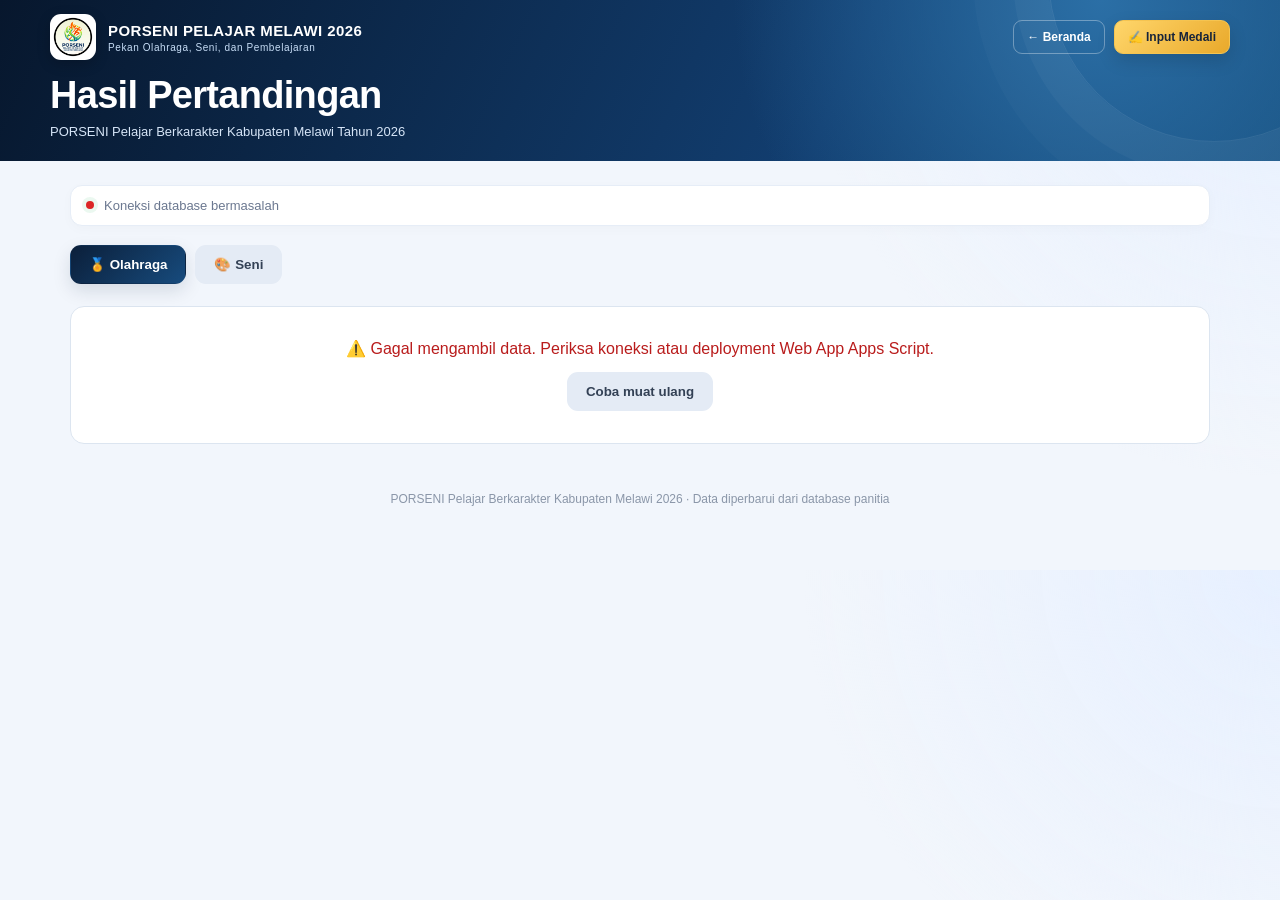
==== hasil-pertandingan.html @ ec3a3f9b "Add files via upload" ====
<!DOCTYPE html>
<html lang="id">
<head>
<meta charset="UTF-8"><meta name="viewport" content="width=device-width, initial-scale=1">
<meta name="theme-color" content="#102c50">
<title>Hasil Pertandingan | PORSENI Pelajar Berkarakter Melawi 2026</title>
<style>
:root{--navy:#102c50;--blue:#174b7d;--gold:#d99a16;--silver:#64748b;--bronze:#a6532b;--bg:#f2f6fc;--text:#17243a;--muted:#6b7890;--line:#dce5f0}
*{box-sizing:border-box}body{margin:0;font-family:Inter,"Segoe UI",Arial,sans-serif;background:radial-gradient(circle at top right,#e7f0ff 0,transparent 34%),var(--bg);color:var(--text)}
.wrap{max-width:1180px;margin:auto}
.topbar{color:#fff;padding:13px 20px 22px;position:relative;overflow:hidden;background:radial-gradient(circle at 86% 0%,#2b6fa6 0%,transparent 33%),linear-gradient(115deg,#07172d,#123e70 65%,#174f7d)}
.topbar:after{content:"";position:absolute;width:330px;height:330px;border:1px solid #ffffff16;border-radius:50%;right:-100px;top:-190px;box-shadow:0 0 0 35px #ffffff08,0 0 0 75px #ffffff05;pointer-events:none}
.topnav{display:flex;justify-content:space-between;align-items:center;gap:14px;margin-bottom:14px;min-height:48px;position:relative;z-index:1}
.brand{display:flex;align-items:center;gap:12px;min-width:0}.brand-logo{width:46px;height:46px;object-fit:contain;background:#fff;border-radius:11px;padding:3px;box-shadow:0 4px 14px #0003;flex-shrink:0}
.brand-text{display:flex;flex-direction:column;gap:3px}.brand-text strong{font-size:15px;letter-spacing:.4px}.brand-text span{color:#c7ddf6;font-size:10px;letter-spacing:.6px}
.navactions{display:flex;gap:9px;flex-wrap:wrap}.navlink{display:inline-flex;align-items:center;justify-content:center;color:#fff;text-decoration:none;border:1px solid #ffffff55;border-radius:9px;padding:9px 13px;font-size:12px;font-weight:800;transition:.2s;white-space:nowrap}
.navlink:hover{background:#ffffff15;transform:translateY(-1px)}.navlink.primary{background:linear-gradient(135deg,#ffd66b,#e9a92b);border-color:#f5c451;color:#17243a;box-shadow:0 7px 18px #0002}
.hero{position:relative;z-index:1}.hero h1{margin:0;font-size:clamp(27px,3vw,38px);line-height:1.1;letter-spacing:-.7px}.hero p{margin:7px 0 0;color:#d6e5f7;font-size:13px}
.content{padding:24px 20px 48px}.status{display:flex;align-items:center;gap:10px;color:var(--muted);font-size:13px;margin-bottom:19px;padding:12px 15px;background:#fff;border:1px solid #e6edf7;border-radius:12px;box-shadow:0 3px 12px #0b1f3a06}
.dot{width:8px;height:8px;border-radius:50%;background:#16a34a;box-shadow:0 0 0 4px #16a34a15;flex-shrink:0}
.tabs{display:flex;gap:9px;flex-wrap:wrap;margin-bottom:22px}.tab{border:1px solid transparent;border-radius:11px;padding:11px 18px;background:#e4ebf5;color:#334155;font-weight:800;cursor:pointer;transition:.2s}.tab:hover{transform:translateY(-1px);background:#d9e4f2}.tab.active{background:linear-gradient(135deg,#0b1f3a,#174b7d);color:#fff;box-shadow:0 7px 18px #0b1f3a20}
.section-title{display:flex;align-items:center;justify-content:space-between;gap:12px;margin:22px 0 14px}.section-title h2{margin:0;font-size:22px;letter-spacing:-.3px;font-weight:900;color:#102d50}.pill{background:#dceafe;color:#164778;border:1px solid #c6dcfa;padding:6px 11px;border-radius:30px;font-size:11px;font-weight:800;white-space:nowrap}
.grid{display:grid;grid-template-columns:repeat(3,minmax(0,1fr));gap:18px}.card{background:#fff;border:1px solid #d8e3f1;border-radius:18px;overflow:hidden;box-shadow:0 6px 22px #123e700d;transition:transform .2s,box-shadow .2s}.card:hover{transform:translateY(-4px);box-shadow:0 16px 35px #123e7020}
.cardhead{padding:15px 18px;color:#12365d;font-weight:900;font-size:15px;display:flex;align-items:center;gap:9px;background:linear-gradient(110deg,#eaf3ff,#fff);border-bottom:1px solid #dce8f6}.cardhead:before{content:"";width:5px;height:22px;border-radius:5px;background:linear-gradient(#ffc857,#f59e0b);flex-shrink:0}
.cardbody{padding:15px 16px 17px}.medals{display:grid;grid-template-columns:repeat(3,minmax(0,1fr));gap:9px}.medal{border-radius:14px;padding:10px 5px 12px;text-align:center;border:1px solid transparent;transition:transform .2s,box-shadow .2s;min-width:0}.medal:hover{transform:translateY(-3px);box-shadow:0 7px 16px #00000012}
.medal:nth-child(1){background:linear-gradient(145deg,#fff9e8,#ffedb0);border-color:#f2d27c}.medal:nth-child(2){background:linear-gradient(145deg,#fff,#e1e9f2);border-color:#cbd5e1}.medal:nth-child(3){background:linear-gradient(145deg,#fff4ec,#f5d1b8);border-color:#e5b18d}
.medal .emoji{display:flex;align-items:center;justify-content:center;min-height:74px}.medal .emoji img{width:70px;height:70px;object-fit:contain;filter:drop-shadow(0 4px 5px #0003);transition:transform .25s}.medal:hover .emoji img{transform:scale(1.08) rotate(-2deg)}
.medal strong{display:block;font-size:20px;font-weight:900;margin:3px 0 4px;color:#14243b}.medal:nth-child(1) strong,.medal:nth-child(1) small{color:#986600}.medal:nth-child(2) strong,.medal:nth-child(2) small{color:#475569}.medal:nth-child(3) strong,.medal:nth-child(3) small{color:#9a3412}
.medal small{display:block;font-size:10px;font-weight:900;letter-spacing:.6px}
.winner{font-size:13px;margin-top:10px;line-height:1.5;padding:10px 11px;border-radius:10px;border:1px solid transparent;font-weight:700;overflow-wrap:anywhere}.winner b{display:block;font-size:10px;text-transform:uppercase;letter-spacing:.65px;margin-bottom:4px}
.winner-gold{background:#fff8e5;border-color:#f4dfaa;color:#805600}.winner-silver{background:#f1f5f9;border-color:#d9e1eb;color:#475569}.winner-bronze{background:#fff1e8;border-color:#f0d0bd;color:#8f3d1b}.empty{color:#8492a6;font-style:italic;font-weight:500}
.tablewrap{overflow-x:auto;background:#fff;border:1px solid #d8e3f1;border-radius:17px;margin-top:15px;box-shadow:0 8px 25px #123e7010}table{border-collapse:collapse;width:100%;min-width:650px}
th,td{text-align:left;padding:14px 16px;border-bottom:1px solid #e4edf6;font-size:13px}th{background:linear-gradient(100deg,#12365d,#1b5687);color:#fff;font-size:11px;text-transform:uppercase;letter-spacing:.6px}
tbody tr{transition:background .18s}tbody tr:nth-child(even){background:#f5f9ff}tbody tr:hover{background:#e4f1ff}tr:last-child td{border-bottom:0}
.rank{font-weight:900;color:#1e4e7c;width:55px}.district{font-weight:900;color:#12365d}.num{text-align:center;font-weight:900}td:nth-child(3){color:#a16207}td:nth-child(4){color:#475569}td:nth-child(5){color:#9a3412}
.total{background:linear-gradient(135deg,#e0edff,#d3e5ff);font-weight:900;color:#123e70;font-size:15px}tbody tr:nth-child(1) .rank{color:#d69b00;font-size:20px}tbody tr:nth-child(2) .rank{color:#64748b;font-size:18px}tbody tr:nth-child(3) .rank{color:#b45309;font-size:18px}
.loading,.error{padding:32px;text-align:center;background:#fff;border:1px solid var(--line);border-radius:14px;color:var(--muted)}.error{color:#b91c1c}.footer{text-align:center;color:#8a96a8;font-size:12px;margin-top:32px;padding:16px}
@media(max-width:850px){.grid{grid-template-columns:repeat(2,minmax(0,1fr))}}
@media(max-width:560px){.grid{grid-template-columns:1fr}.topnav{align-items:flex-start;flex-direction:column}.navactions{width:100%}.navlink{flex:1}.hero p{font-size:12px}.content{padding:18px 12px 36px}.section-title h2{font-size:19px}.status{align-items:flex-start;flex-wrap:wrap}.brand-logo{width:40px;height:40px}.brand-text strong{font-size:12px}.brand-text span{font-size:9px}.hero h1{font-size:28px}.medal .emoji img{width:78px;height:78px}}
/* =====================================================
   RESPONSIVE DESIGN — PORSENI HASIL PERTANDINGAN
   Laptop, Tablet, HP, dan HP ukuran kecil
===================================================== */

/* Laptop dan layar sedang */
@media (max-width: 1100px) {
  .wrap {
    max-width: 100%;
    padding-left: 18px;
    padding-right: 18px;
  }

  .grid {
    grid-template-columns: repeat(2, minmax(0, 1fr));
    gap: 16px;
  }

  .medal .emoji img {
    width: 64px;
    height: 64px;
  }
}

/* Tablet */
@media (max-width: 768px) {
  .topbar {
    padding: 12px 16px 20px;
  }

  .topnav {
    flex-direction: column;
    align-items: flex-start;
    gap: 14px;
  }

  .brand-logo {
    width: 42px;
    height: 42px;
  }

  .brand-text strong {
    font-size: 13px;
  }

  .navactions {
    width: 100%;
  }

  .navlink {
    flex: 1;
    text-align: center;
    padding: 11px 10px;
  }

  .hero h1 {
    font-size: 30px;
  }

  .hero p {
    font-size: 12px;
    line-height: 1.5;
  }

  .content {
    padding: 20px 14px 35px;
  }

  .section-title h2 {
    font-size: 20px;
  }

  .cardhead {
    font-size: 14px;
  }

  .cardbody {
    padding: 12px;
  }

  .medals {
    gap: 7px;
  }

  .medal {
    padding: 8px 4px 10px;
  }

  .medal .emoji img {
    width: 58px;
    height: 58px;
  }

  .medal strong {
    font-size: 18px;
  }

  .winner {
    font-size: 12px;
    padding: 9px;
  }

  th,
  td {
    padding: 12px 10px;
    font-size: 12px;
  }
}

/* HP */
@media (max-width: 560px) {
  .wrap {
    padding-left: 12px;
    padding-right: 12px;
  }

  .topbar {
    padding: 12px 12px 18px;
  }

  .topnav {
    margin-bottom: 16px;
  }

  .brand-logo {
    width: 38px;
    height: 38px;
    border-radius: 9px;
  }

  .brand-text strong {
    font-size: 11px;
    letter-spacing: 0;
  }

  .brand-text span {
    font-size: 8px;
    letter-spacing: 0;
  }

  .navactions {
    display: grid;
    grid-template-columns: 1fr 1fr;
    gap: 8px;
  }

  .navlink {
    font-size: 11px;
    padding: 10px 6px;
    white-space: normal;
  }

  .hero h1 {
    font-size: 25px;
  }

  .hero p {
    font-size: 11px;
  }

  .content {
    padding: 16px 10px 30px;
  }

  .status {
    font-size: 11px;
    padding: 10px;
    gap: 8px;
  }

  .tabs {
    gap: 7px;
    margin-bottom: 18px;
  }

  .tab {
    padding: 10px 14px;
    font-size: 12px;
  }

  .section-title {
    align-items: flex-start;
    flex-wrap: wrap;
    margin: 18px 0 12px;
  }

  .section-title h2 {
    font-size: 18px;
  }

  /* Kartu cabang satu kolom */
  .grid {
    grid-template-columns: 1fr;
    gap: 14px;
  }

  .card {
    border-radius: 15px;
  }

  .cardhead {
    padding: 12px 14px;
    font-size: 14px;
  }

  .cardbody {
    padding: 12px;
  }

  .medals {
    grid-template-columns: repeat(3, minmax(0, 1fr));
    gap: 8px;
  }

  .medal {
    padding: 9px 4px 10px;
    border-radius: 12px;
  }

  .medal .emoji {
    min-height: 65px;
  }

  .medal .emoji img {
    width: 65px;
    height: 65px;
  }

  .medal strong {
    font-size: 18px;
  }

  .medal small {
    font-size: 9px;
  }

  .winner {
    margin-top: 8px;
    font-size: 12px;
  }

  .winner b {
    font-size: 10px;
  }

  /* Tabel dapat digeser ke kanan-kiri */
  .tablewrap {
    border-radius: 12px;
    -webkit-overflow-scrolling: touch;
  }

  table {
    min-width: 600px;
  }

  th,
  td {
    padding: 11px 10px;
    font-size: 11px;
  }

  .footer {
    font-size: 10px;
    line-height: 1.6;
    padding: 12px 4px;
  }
}

/* HP sangat kecil */
@media (max-width: 380px) {
  .brand-text strong {
    font-size: 10px;
  }

  .hero h1 {
    font-size: 22px;
  }

  .navlink {
    font-size: 10px;
  }

  .medal .emoji img {
    width: 52px;
    height: 52px;
  }

  .medal .emoji {
    min-height: 54px;
  }

  .medal strong {
    font-size: 16px;
  }

  .medal small {
    font-size: 8px;
  }

  .section-title h2 {
    font-size: 16px;
  }
}

/* Kurangi animasi bagi pengguna yang mengaktifkan reduced motion */
@media (prefers-reduced-motion: reduce) {
  *,
  *::before,
  *::after {
    animation-duration: 0.01ms !important;
    transition-duration: 0.01ms !important;
    scroll-behavior: auto !important;
  }
}
</style>
</head>
<body>
<header class="topbar"><div class="wrap">
  <div class="topnav">
    <div class="brand">
      <img src="assets/logos/porseni-pelajar.png" alt="Logo PORSENI Pelajar" class="brand-logo">
      <div class="brand-text"><strong>PORSENI PELAJAR MELAWI 2026</strong><span>Pekan Olahraga, Seni, dan Pembelajaran</span></div>
    </div>
    <div class="navactions">
      <a class="navlink" href="index.html">← Beranda</a>
      <a class="navlink primary" href="https://script.google.com/macros/s/AKfycbw2Vp1HH3mKF-f43Hhy-LB4P71kHamzWoC6Jy5fzZJAbL0rmV8iF7Jg1B8m74DIx086Zg/exec?halaman=admin-hasil" target="_blank" rel="noopener">✍️ Input Medali</a>
    </div>
  </div>
  <div class="hero"><h1>Hasil Pertandingan</h1><p>PORSENI Pelajar Berkarakter Kabupaten Melawi Tahun 2026</p></div>
</div></header>

<main class="wrap content">
  <div class="status"><span class="dot" id="statusDot"></span><span id="statusText">Menghubungkan ke database hasil pertandingan…</span><span style="margin-left:auto" id="updatedAt"></span></div>
  <div class="tabs"><button class="tab active" data-kind="Olahraga">🏅 Olahraga</button><button class="tab" data-kind="Seni">🎨 Seni</button></div>
  <div id="mainContent"><div class="loading">⏳ Memuat hasil pertandingan…</div></div>
  <div class="footer">PORSENI Pelajar Berkarakter Kabupaten Melawi 2026 · Data diperbarui dari database panitia</div>
</main>

<script>
const WEB_APP_URL="https://script.google.com/macros/s/AKfycbw2Vp1HH3mKF-f43Hhy-LB4P71kHamzWoC6Jy5fzZJAbL0rmV8iF7Jg1B8m74DIx086Zg/exec";
let DATA=null,activeKind="Olahraga";

function loadResults(){
  const callbackName="hasilMedaliCallback";
  window[callbackName]=function(response){
    try{
      if(!response||response.status!=="success")throw new Error(response?.pesan||"Respons database tidak valid.");
      DATA=response;
      document.getElementById("statusText").textContent="Database terhubung · hasil terbaru berhasil dimuat";
      document.getElementById("statusDot").style.background="#16a34a";
      render();
    }catch(err){showError(err.message)}
    finally{try{delete window[callbackName]}catch(e){}}
  };
  const script=document.createElement("script");
  script.src=WEB_APP_URL+"?halaman=hasil-medali&callback="+callbackName+"&t="+Date.now();
  script.onerror=()=>showError("Gagal mengambil data. Periksa koneksi atau deployment Web App Apps Script.");
  document.head.appendChild(script);
  setTimeout(()=>{if(!DATA)showError("Data belum berhasil dimuat. Pastikan Web App Apps Script dapat diakses oleh siapa saja.")},12000);
}
function showError(message){
  document.getElementById("statusText").textContent="Koneksi database bermasalah";
  document.getElementById("statusDot").style.background="#dc2626";
  document.getElementById("mainContent").innerHTML=`<div class="error">⚠️ ${escapeHtml(message)}<br><button class="tab" style="margin-top:14px" onclick="loadResults()">Coba muat ulang</button></div>`;
}
function escapeHtml(value){return String(value??"").replace(/[&<>"']/g,c=>({"&":"&amp;","<":"&lt;",">":"&gt;",'"':"&quot;","'":"&#39;"}[c]));}
function medalNames(value){if(!value)return '<span class="empty">Belum ditentukan</span>';return escapeHtml(String(value).split(";").map(x=>x.trim()).filter(Boolean).join(", "));}
function getCabang(){return DATA?.cabang?.[activeKind]||[];}
function getResult(cabang){
  return (DATA?.hasil||[]).find(x=>String(x.kategori||x.jenis||"").toLowerCase()===activeKind.toLowerCase()&&String(x.cabang||"").toLowerCase()===String(cabang).toLowerCase())
    ||(DATA?.hasil||[]).find(x=>String(x.cabang||"").toLowerCase()===String(cabang).toLowerCase());
}
function render(){
  if(!DATA)return;
  const branches=getCabang();
  const cards=branches.map(branch=>{
    const row=getResult(branch)||{};
    const gold=row.emas??row.Emas??row.gold??"";
    const silver=row.perak??row.Perak??row.silver??"";
    const bronze=row.perunggu??row.Perunggu??row.bronze??"";
    return `<article class="card">
      <div class="cardhead">${escapeHtml(branch)}</div><div class="cardbody">
      <div class="medals">
        <div class="medal"><div class="emoji"><img src="assets/medalis/emas.png" alt="Medali Emas"></div><strong>${gold?"1":"—"}</strong><small>EMAS</small></div>
        <div class="medal"><div class="emoji"><img src="assets/medalis/perak.png" alt="Medali Perak"></div><strong>${silver?"1":"—"}</strong><small>PERAK</small></div>
        <div class="medal"><div class="emoji"><img src="assets/medalis/perunggu.png" alt="Medali Perunggu"></div><strong>${bronze?"1":"—"}</strong><small>PERUNGGU</small></div>
      </div>
      <div class="winner winner-gold"><b>🥇 Peraih Emas</b>${medalNames(gold)}</div>
      <div class="winner winner-silver"><b>🥈 Peraih Perak</b>${medalNames(silver)}</div>
      <div class="winner winner-bronze"><b>🥉 Peraih Perunggu</b>${medalNames(bronze)}</div>
      </div></article>`;
  }).join("");

  const standings=(DATA.klasemen?.[activeKind]||[]).map((d,i)=>{
    const emas=Number(d.emas||d.Emas||0),perak=Number(d.perak||d.Perak||0),perunggu=Number(d.perunggu||d.Perunggu||0);
    const district=d.kecamatan||d.kabupaten||d.nama||d.distrik||d.name||"—";
    return `<tr><td class="rank">${i+1}</td><td class="district">${escapeHtml(district)}</td><td class="num">${emas}</td><td class="num">${perak}</td><td class="num">${perunggu}</td><td class="num total">${emas+perak+perunggu}</td></tr>`;
  }).join("");

  document.getElementById("mainContent").innerHTML=`
    <div class="section-title"><h2>Perolehan Medali ${activeKind}</h2><span class="pill">${branches.length} cabang</span></div>
    <div class="grid">${cards}</div>
    <div class="section-title" style="margin-top:30px"><h2>Klasemen Kecamatan</h2><span class="pill">Emas → Perak → Perunggu</span></div>
    <div class="tablewrap"><table><thead><tr><th>Rank</th><th>Kecamatan</th><th class="num">🥇 Emas</th><th class="num">🥈 Perak</th><th class="num">🥉 Perunggu</th><th class="num">Total</th></tr></thead>
    <tbody>${standings||'<tr><td colspan="6" style="text-align:center;color:#94a3b8;padding:24px">Belum ada data klasemen.</td></tr>'}</tbody></table></div>`;
}
document.querySelectorAll(".tab").forEach(btn=>btn.addEventListener("click",()=>{
  document.querySelectorAll(".tab").forEach(x=>x.classList.remove("active"));btn.classList.add("active");activeKind=btn.dataset.kind;render();
}));
loadResults();
</script>
</body>
</html>
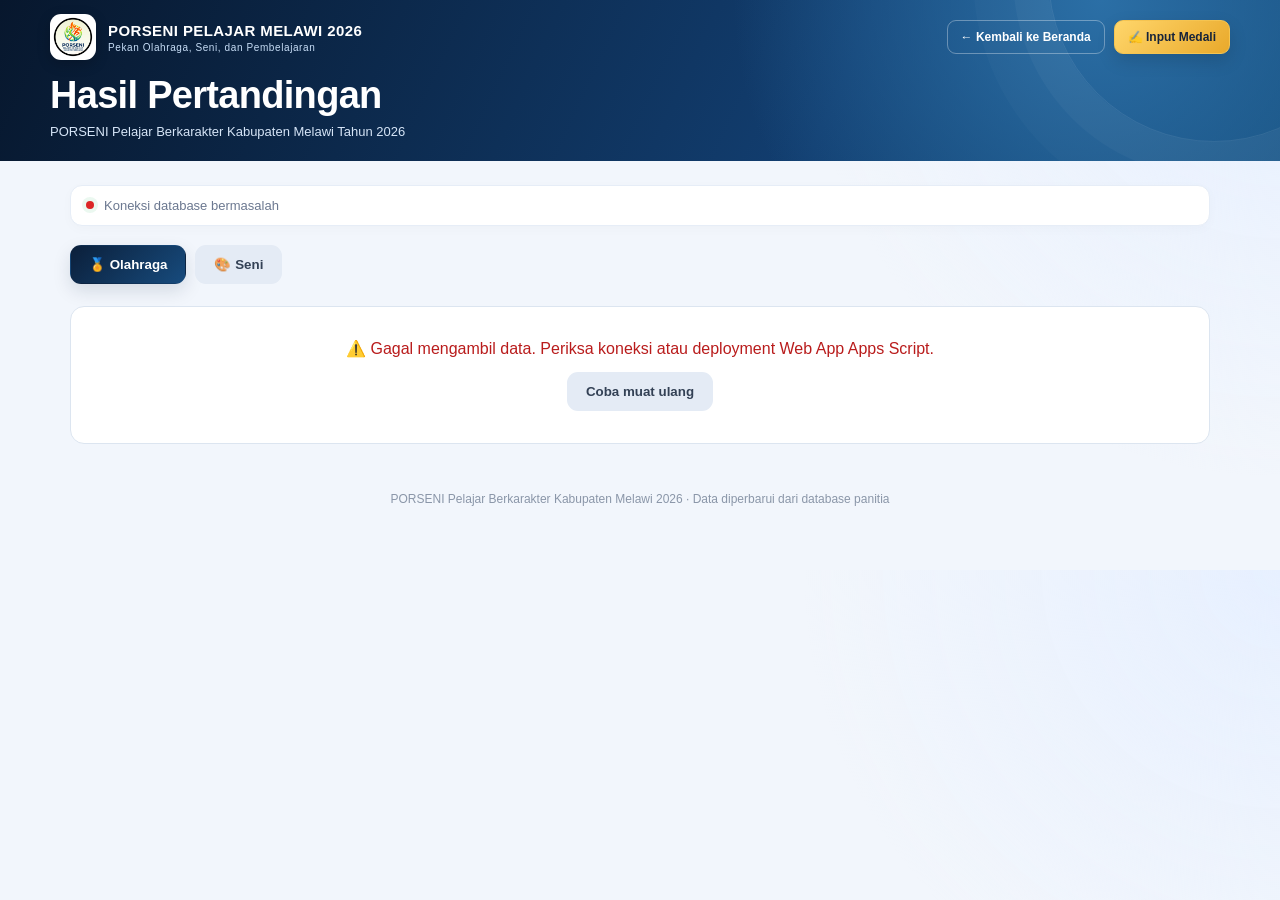
==== commit 1b3b0006: "Add files via upload" ====
--- a/hasil-pertandingan.html
+++ b/hasil-pertandingan.html
@@ -351,6 +351,509 @@
     scroll-behavior: auto !important;
   }
 }
+/* =========================================================
+   PREMIUM COLORFUL STANDINGS TABLE
+   PORSENI PELAJAR BERKARAKTER MELAWI 2026
+========================================================= */
+
+.standings-table {
+  width: 100%;
+  border-collapse: separate;
+  border-spacing: 0;
+  overflow: hidden;
+  border-radius: 14px;
+  background: #ffffff;
+  box-shadow: 0 8px 24px rgba(15, 23, 42, 0.10);
+  font-size: 14px;
+  border: 1px solid #dbe3ef;
+}
+
+/* HEADER TABEL */
+.standings-table thead th {
+  padding: 15px 12px;
+  color: #ffffff;
+  text-align: center;
+  font-weight: 800;
+  letter-spacing: 0.4px;
+  border: none;
+  background: linear-gradient(135deg, #172554, #1e40af);
+  vertical-align: middle;
+}
+
+/* HEADER PERINGKAT */
+.standings-table thead th:first-child {
+  background: linear-gradient(135deg, #312e81, #4338ca);
+}
+
+/* HEADER KECAMATAN */
+.standings-table thead th:nth-child(2) {
+  text-align: left;
+  background: linear-gradient(135deg, #1e3a8a, #2563eb);
+}
+
+/* HEADER MEDALI EMAS */
+.standings-table thead th.gold-heading {
+  background: linear-gradient(135deg, #f59e0b, #d97706);
+  color: #ffffff;
+}
+
+/* HEADER MEDALI PERAK */
+.standings-table thead th.silver-heading {
+  background: linear-gradient(135deg, #94a3b8, #64748b);
+  color: #ffffff;
+}
+
+/* HEADER MEDALI PERUNGGU */
+.standings-table thead th.bronze-heading {
+  background: linear-gradient(135deg, #c08457, #92400e);
+  color: #ffffff;
+}
+
+/* HEADER TOTAL */
+.standings-table thead th.total-heading {
+  background: linear-gradient(135deg, #059669, #047857);
+  color: #ffffff;
+}
+
+/* ICON MEDALI HEADER */
+.standings-table thead th img {
+  width: 25px;
+  height: 25px;
+  object-fit: contain;
+  vertical-align: middle;
+  margin-right: 5px;
+}
+
+/* SEMUA SEL */
+.standings-table tbody td {
+  padding: 13px 12px;
+  border-bottom: 1px solid #e2e8f0;
+  text-align: center;
+  font-weight: 700;
+  color: #1e293b;
+  transition: all 0.2s ease;
+}
+
+/* KOLOM KECAMATAN */
+.standings-table tbody td:nth-child(2) {
+  text-align: left;
+  font-weight: 800;
+}
+
+/* =========================================================
+   WARNA SELANG-SELING SETIAP BARIS
+========================================================= */
+
+/* BARIS GANJIL */
+.standings-table tbody tr:nth-child(odd) td {
+  background: #f0f9ff;
+}
+
+/* BARIS GENAP */
+.standings-table tbody tr:nth-child(even) td {
+  background: #ffffff;
+}
+
+/* BARIS GANJIL: KECAMATAN */
+.standings-table tbody tr:nth-child(odd) td:nth-child(2) {
+  background: #dbeafe;
+  color: #1e40af;
+}
+
+/* BARIS GENAP: KECAMATAN */
+.standings-table tbody tr:nth-child(even) td:nth-child(2) {
+  background: #e0f2fe;
+  color: #075985;
+}
+
+/* EFEK SAAT KURSOR DI ATAS BARIS */
+.standings-table tbody tr:hover td {
+  background: #dbeafe !important;
+  color: #1e3a8a;
+}
+
+/* =========================================================
+   KOLOM MEDALI BERWARNA
+========================================================= */
+
+/* KOLOM EMAS */
+.standings-table tbody td.gold-column {
+  background: #fff7cc;
+  color: #92400e;
+  font-weight: 900;
+}
+
+/* KOLOM PERAK */
+.standings-table tbody td.silver-column {
+  background: #e2e8f0;
+  color: #334155;
+  font-weight: 900;
+}
+
+/* KOLOM PERUNGGU */
+.standings-table tbody td.bronze-column {
+  background: #ffedd5;
+  color: #9a3412;
+  font-weight: 900;
+}
+
+/* KOLOM TOTAL */
+.standings-table tbody td.total-column {
+  background: #d1fae5;
+  color: #065f46;
+  font-weight: 900;
+  font-size: 15px;
+}
+
+/* HOVER PADA KOLOM MEDALI */
+.standings-table tbody tr:hover td.gold-column {
+  background: #fde68a !important;
+}
+
+.standings-table tbody tr:hover td.silver-column {
+  background: #cbd5e1 !important;
+}
+
+.standings-table tbody tr:hover td.bronze-column {
+  background: #fed7aa !important;
+}
+
+.standings-table tbody tr:hover td.total-column {
+  background: #a7f3d0 !important;
+}
+
+/* =========================================================
+   BADGE PERINGKAT
+========================================================= */
+
+.standings-table .rank-number {
+  display: inline-flex;
+  align-items: center;
+  justify-content: center;
+  width: 34px;
+  height: 34px;
+  border-radius: 10px;
+  font-weight: 900;
+  font-size: 14px;
+  background: #e0e7ff;
+  color: #3730a3;
+  box-shadow: 0 2px 5px rgba(0, 0, 0, 0.08);
+}
+
+/* JUARA 1 */
+.standings-table tbody tr.rank-gold td {
+  border-top: 2px solid #fbbf24;
+  border-bottom: 2px solid #fbbf24;
+}
+
+.standings-table tbody tr.rank-gold .rank-number {
+  background: linear-gradient(135deg, #facc15, #f59e0b);
+  color: #78350f;
+  box-shadow: 0 3px 8px rgba(245, 158, 11, 0.35);
+}
+
+/* JUARA 2 */
+.standings-table tbody tr.rank-silver .rank-number {
+  background: linear-gradient(135deg, #e2e8f0, #94a3b8);
+  color: #1e293b;
+}
+
+/* JUARA 3 */
+.standings-table tbody tr.rank-bronze .rank-number {
+  background: linear-gradient(135deg, #fdba74, #c2410c);
+  color: #ffffff;
+}
+
+/* =========================================================
+   RESPONSIVE LAPTOP, TABLET DAN HP
+========================================================= */
+
+.standings-wrapper {
+  width: 100%;
+  overflow-x: auto;
+  -webkit-overflow-scrolling: touch;
+  border-radius: 14px;
+}
+
+.standings-table {
+  min-width: 620px;
+}
+
+/* TABLET */
+@media (max-width: 768px) {
+  .standings-table {
+    min-width: 580px;
+    font-size: 13px;
+  }
+
+  .standings-table thead th {
+    padding: 12px 8px;
+  }
+
+  .standings-table tbody td {
+    padding: 11px 8px;
+  }
+
+  .standings-table thead th img {
+    width: 22px;
+    height: 22px;
+  }
+}
+
+/* HP */
+@media (max-width: 480px) {
+  .standings-table {
+    min-width: 540px;
+    font-size: 12px;
+  }
+
+  .standings-table thead th {
+    padding: 10px 6px;
+  }
+
+  .standings-table tbody td {
+    padding: 10px 6px;
+  }
+
+  .standings-table .rank-number {
+    width: 28px;
+    height: 28px;
+    border-radius: 8px;
+    font-size: 12px;
+  }
+
+  .standings-table thead th img {
+    width: 20px;
+    height: 20px;
+  }
+}
+/* =========================================================
+   MODAL INPUT MEDALI - RESPONSIVE PREMIUM
+========================================================= */
+
+.admin-modal {
+  position: fixed;
+  inset: 0;
+  z-index: 99999;
+  display: none;
+  align-items: center;
+  justify-content: center;
+  padding: 20px;
+}
+
+.admin-modal.show {
+  display: flex;
+}
+
+.admin-modal-backdrop {
+  position: absolute;
+  inset: 0;
+  background: rgba(15, 23, 42, 0.78);
+  backdrop-filter: blur(6px);
+  -webkit-backdrop-filter: blur(6px);
+}
+
+.admin-modal-dialog {
+  position: relative;
+  z-index: 2;
+  display: flex;
+  flex-direction: column;
+  width: min(1100px, 100%);
+  height: min(850px, 92vh);
+  background: #ffffff;
+  border-radius: 20px;
+  overflow: hidden;
+  box-shadow: 0 25px 80px rgba(0, 0, 0, 0.35);
+  animation: adminModalShow 0.25s ease-out;
+}
+
+/* HEADER */
+.admin-modal-header {
+  display: flex;
+  align-items: center;
+  justify-content: space-between;
+  gap: 15px;
+  padding: 18px 24px;
+  color: #ffffff;
+  background: linear-gradient(135deg, #172554, #1d4ed8);
+  flex-shrink: 0;
+}
+
+.admin-modal-title {
+  display: flex;
+  align-items: center;
+  gap: 14px;
+}
+
+.admin-modal-icon {
+  display: flex;
+  align-items: center;
+  justify-content: center;
+  width: 46px;
+  height: 46px;
+  border-radius: 13px;
+  background: rgba(255, 255, 255, 0.15);
+  font-size: 25px;
+}
+
+.admin-modal-title h2 {
+  margin: 0;
+  font-size: 20px;
+  font-weight: 800;
+}
+
+.admin-modal-title p {
+  margin: 5px 0 0;
+  font-size: 12px;
+  opacity: 0.85;
+}
+
+.admin-modal-close {
+  display: flex;
+  align-items: center;
+  justify-content: center;
+  width: 42px;
+  height: 42px;
+  border: none;
+  border-radius: 12px;
+  background: rgba(255, 255, 255, 0.15);
+  color: #ffffff;
+  font-size: 30px;
+  cursor: pointer;
+  flex-shrink: 0;
+  transition: 0.2s;
+}
+
+.admin-modal-close:hover {
+  background: #ef4444;
+  transform: rotate(90deg);
+}
+
+/* BODY */
+.admin-modal-body {
+  flex: 1;
+  min-height: 0;
+  background: #f8fafc;
+  overflow: hidden;
+}
+
+.admin-modal-body iframe {
+  display: block;
+  width: 100%;
+  height: 100%;
+  border: none;
+  background: #ffffff;
+}
+
+/* FOOTER */
+.admin-modal-footer {
+  display: flex;
+  align-items: center;
+  justify-content: space-between;
+  gap: 12px;
+  padding: 12px 20px;
+  background: #f1f5f9;
+  border-top: 1px solid #e2e8f0;
+  color: #475569;
+  font-size: 12px;
+  flex-shrink: 0;
+}
+
+.admin-modal-footer-close {
+  padding: 9px 20px;
+  border: none;
+  border-radius: 9px;
+  background: #1e40af;
+  color: #ffffff;
+  font-weight: 700;
+  cursor: pointer;
+}
+
+.admin-modal-footer-close:hover {
+  background: #1d4ed8;
+}
+
+/* ANIMASI */
+@keyframes adminModalShow {
+  from {
+    opacity: 0;
+    transform: translateY(20px) scale(0.97);
+  }
+
+  to {
+    opacity: 1;
+    transform: translateY(0) scale(1);
+  }
+}
+
+/* TABLET */
+@media (max-width: 768px) {
+  .admin-modal {
+    padding: 12px;
+  }
+
+  .admin-modal-dialog {
+    width: 100%;
+    height: 94vh;
+    border-radius: 16px;
+  }
+
+  .admin-modal-header {
+    padding: 15px 18px;
+  }
+
+  .admin-modal-title h2 {
+    font-size: 17px;
+  }
+}
+
+/* HP */
+@media (max-width: 480px) {
+  .admin-modal {
+    padding: 0;
+  }
+
+  .admin-modal-dialog {
+    width: 100%;
+    height: 100dvh;
+    max-height: 100dvh;
+    border-radius: 0;
+  }
+
+  .admin-modal-header {
+    padding: 12px 14px;
+  }
+
+  .admin-modal-icon {
+    width: 38px;
+    height: 38px;
+    font-size: 21px;
+    border-radius: 10px;
+  }
+
+  .admin-modal-title h2 {
+    font-size: 15px;
+  }
+
+  .admin-modal-title p {
+    font-size: 10px;
+  }
+
+  .admin-modal-close {
+    width: 36px;
+    height: 36px;
+    font-size: 26px;
+  }
+
+  .admin-modal-footer {
+    padding: 10px 14px;
+  }
+}
+
+/* KUNCI SCROLL HALAMAN SAAT MODAL TERBUKA */
+body.modal-open {
+  overflow: hidden;
+}
 </style>
 </head>
 <body>
@@ -361,8 +864,10 @@
       <div class="brand-text"><strong>PORSENI PELAJAR MELAWI 2026</strong><span>Pekan Olahraga, Seni, dan Pembelajaran</span></div>
     </div>
     <div class="navactions">
-      <a class="navlink" href="index.html">← Beranda</a>
-      <a class="navlink primary" href="https://script.google.com/macros/s/AKfycbw2Vp1HH3mKF-f43Hhy-LB4P71kHamzWoC6Jy5fzZJAbL0rmV8iF7Jg1B8m74DIx086Zg/exec?halaman=admin-hasil" target="_blank" rel="noopener">✍️ Input Medali</a>
+      <a class="navlink" href="index.html">← Kembali ke Beranda</a>
+      <button class="navlink primary" type="button" onclick="openAdminModal()">
+        ✍️ Input Medali
+      </button>
     </div>
   </div>
   <div class="hero"><h1>Hasil Pertandingan</h1><p>PORSENI Pelajar Berkarakter Kabupaten Melawi Tahun 2026</p></div>
@@ -409,44 +914,269 @@
   return (DATA?.hasil||[]).find(x=>String(x.kategori||x.jenis||"").toLowerCase()===activeKind.toLowerCase()&&String(x.cabang||"").toLowerCase()===String(cabang).toLowerCase())
     ||(DATA?.hasil||[]).find(x=>String(x.cabang||"").toLowerCase()===String(cabang).toLowerCase());
 }
-function render(){
-  if(!DATA)return;
-  const branches=getCabang();
-  const cards=branches.map(branch=>{
-    const row=getResult(branch)||{};
-    const gold=row.emas??row.Emas??row.gold??"";
-    const silver=row.perak??row.Perak??row.silver??"";
-    const bronze=row.perunggu??row.Perunggu??row.bronze??"";
-    return `<article class="card">
-      <div class="cardhead">${escapeHtml(branch)}</div><div class="cardbody">
-      <div class="medals">
-        <div class="medal"><div class="emoji"><img src="assets/medalis/emas.png" alt="Medali Emas"></div><strong>${gold?"1":"—"}</strong><small>EMAS</small></div>
-        <div class="medal"><div class="emoji"><img src="assets/medalis/perak.png" alt="Medali Perak"></div><strong>${silver?"1":"—"}</strong><small>PERAK</small></div>
-        <div class="medal"><div class="emoji"><img src="assets/medalis/perunggu.png" alt="Medali Perunggu"></div><strong>${bronze?"1":"—"}</strong><small>PERUNGGU</small></div>
-      </div>
-      <div class="winner winner-gold"><b>🥇 Peraih Emas</b>${medalNames(gold)}</div>
-      <div class="winner winner-silver"><b>🥈 Peraih Perak</b>${medalNames(silver)}</div>
-      <div class="winner winner-bronze"><b>🥉 Peraih Perunggu</b>${medalNames(bronze)}</div>
-      </div></article>`;
+/* =========================================================
+   MODAL INPUT MEDALI
+========================================================= */
+
+const ADMIN_URL =
+  "https://script.google.com/macros/s/AKfycbw2Vp1HH3mKF-f43Hhy-LB4P71kHamzWoC6Jy5fzZJAbL0rmV8iF7Jg1B8m74DIx086Zg/exec?halaman=admin-hasil";
+
+function openAdminModal() {
+  const modal = document.getElementById("adminModal");
+  const frame = document.getElementById("adminFrame");
+
+  modal.classList.add("show");
+  modal.setAttribute("aria-hidden", "false");
+  document.body.classList.add("modal-open");
+
+  // Muat halaman admin ketika modal dibuka
+  if (frame.src === "about:blank") {
+    frame.src = ADMIN_URL;
+  }
+}
+
+function closeAdminModal() {
+  const modal = document.getElementById("adminModal");
+
+  modal.classList.remove("show");
+  modal.setAttribute("aria-hidden", "true");
+  document.body.classList.remove("modal-open");
+}
+
+// Tutup modal dengan tombol ESC
+document.addEventListener("keydown", function(event) {
+  if (event.key === "Escape") {
+    closeAdminModal();
+  }
+});
+function render() {
+  if (!DATA) return;
+
+  const branches = getCabang();
+
+  // =========================================
+  // KARTU PEROLEHAN MEDALI
+  // =========================================
+  const cards = branches.map(branch => {
+    const row = getResult(branch) || {};
+
+    const gold = row.emas ?? row.Emas ?? row.gold ?? "";
+    const silver = row.perak ?? row.Perak ?? row.silver ?? "";
+    const bronze = row.perunggu ?? row.Perunggu ?? row.bronze ?? "";
+
+    return `
+      <article class="card">
+        <div class="cardhead">${escapeHtml(branch)}</div>
+
+        <div class="cardbody">
+          <div class="medals">
+
+            <div class="medal medal-gold">
+              <div class="emoji">
+                <img src="assets/medalis/emas.png" alt="Medali Emas">
+              </div>
+              <strong>${gold ? "1" : "—"}</strong>
+              <small>EMAS</small>
+            </div>
+
+            <div class="medal medal-silver">
+              <div class="emoji">
+                <img src="assets/medalis/perak.png" alt="Medali Perak">
+              </div>
+              <strong>${silver ? "1" : "—"}</strong>
+              <small>PERAK</small>
+            </div>
+
+            <div class="medal medal-bronze">
+              <div class="emoji">
+                <img src="assets/medalis/perunggu.png" alt="Medali Perunggu">
+              </div>
+              <strong>${bronze ? "1" : "—"}</strong>
+              <small>PERUNGGU</small>
+            </div>
+
+          </div>
+
+          <div class="winner winner-gold">
+            <b>🥇 Peraih Emas</b>
+            ${medalNames(gold)}
+          </div>
+
+          <div class="winner winner-silver">
+            <b>🥈 Peraih Perak</b>
+            ${medalNames(silver)}
+          </div>
+
+          <div class="winner winner-bronze">
+            <b>🥉 Peraih Perunggu</b>
+            ${medalNames(bronze)}
+          </div>
+        </div>
+      </article>`;
   }).join("");
 
-  const standings=(DATA.klasemen?.[activeKind]||[]).map((d,i)=>{
-    const emas=Number(d.emas||d.Emas||0),perak=Number(d.perak||d.Perak||0),perunggu=Number(d.perunggu||d.Perunggu||0);
-    const district=d.kecamatan||d.kabupaten||d.nama||d.distrik||d.name||"—";
-    return `<tr><td class="rank">${i+1}</td><td class="district">${escapeHtml(district)}</td><td class="num">${emas}</td><td class="num">${perak}</td><td class="num">${perunggu}</td><td class="num total">${emas+perak+perunggu}</td></tr>`;
+  // =========================================
+  // KLASMEN KECAMATAN
+  // =========================================
+  const standings = (DATA.klasemen?.[activeKind] || []).map((d, i) => {
+
+    const emas = Number(d.emas || d.Emas || 0);
+    const perak = Number(d.perak || d.Perak || 0);
+    const perunggu = Number(d.perunggu || d.Perunggu || 0);
+
+    const district =
+      d.kecamatan ||
+      d.kabupaten ||
+      d.nama ||
+      d.distrik ||
+      d.name ||
+      "—";
+
+    const total = emas + perak + perunggu;
+
+    let rankClass = "";
+
+    if (i === 0) rankClass = "rank-gold";
+    else if (i === 1) rankClass = "rank-silver";
+    else if (i === 2) rankClass = "rank-bronze";
+
+    return `
+      <tr class="${rankClass}">
+        <td class="rank">
+          <span class="rank-number">${i + 1}</span>
+        </td>
+
+        <td class="district">
+          ${escapeHtml(district)}
+        </td>
+
+        <td class="num medal-column gold-column">
+          ${emas}
+        </td>
+
+        <td class="num medal-column silver-column">
+          ${perak}
+        </td>
+
+        <td class="num medal-column bronze-column">
+          ${perunggu}
+        </td>
+
+        <td class="num total">
+          ${total}
+        </td>
+      </tr>`;
   }).join("");
 
-  document.getElementById("mainContent").innerHTML=`
-    <div class="section-title"><h2>Perolehan Medali ${activeKind}</h2><span class="pill">${branches.length} cabang</span></div>
-    <div class="grid">${cards}</div>
-    <div class="section-title" style="margin-top:30px"><h2>Klasemen Kecamatan</h2><span class="pill">Emas → Perak → Perunggu</span></div>
-    <div class="tablewrap"><table><thead><tr><th>Rank</th><th>Kecamatan</th><th class="num">🥇 Emas</th><th class="num">🥈 Perak</th><th class="num">🥉 Perunggu</th><th class="num">Total</th></tr></thead>
-    <tbody>${standings||'<tr><td colspan="6" style="text-align:center;color:#94a3b8;padding:24px">Belum ada data klasemen.</td></tr>'}</tbody></table></div>`;
+  // =========================================
+  // RENDER KE HALAMAN
+  // =========================================
+  document.getElementById("mainContent").innerHTML = `
+
+    <div class="section-title">
+      <h2>Perolehan Medali ${activeKind}</h2>
+      <span class="pill">${branches.length} cabang</span>
+    </div>
+
+    <div class="grid">
+      ${cards}
+    </div>
+
+    <div class="section-title" style="margin-top:30px">
+      <h2>🏆 Klasemen Kecamatan</h2>
+      <span class="pill">Emas → Perak → Perunggu</span>
+    </div>
+
+    <div class="tablewrap">
+      <table class="standings-table">
+
+        <thead>
+          <tr>
+            <th class="rank-heading">Rank</th>
+            <th>Kecamatan</th>
+
+            <th class="num gold-heading">
+              <img src="assets/medalis/emas.png" alt="Emas">
+              <span>Emas</span>
+            </th>
+
+            <th class="num silver-heading">
+              <img src="assets/medalis/perak.png" alt="Perak">
+              <span>Perak</span>
+            </th>
+
+            <th class="num bronze-heading">
+              <img src="assets/medalis/perunggu.png" alt="Perunggu">
+              <span>Perunggu</span>
+            </th>
+
+            <th class="num total-heading">
+              <span>Total</span>
+            </th>
+          </tr>
+        </thead>
+
+        <tbody>
+          ${standings || `
+            <tr>
+              <td colspan="6" class="empty-table">
+                Belum ada data klasemen.
+              </td>
+            </tr>
+          `}
+        </tbody>
+
+      </table>
+    </div>
+  `;
 }
 document.querySelectorAll(".tab").forEach(btn=>btn.addEventListener("click",()=>{
   document.querySelectorAll(".tab").forEach(x=>x.classList.remove("active"));btn.classList.add("active");activeKind=btn.dataset.kind;render();
 }));
 loadResults();
 </script>
+<!-- MODAL INPUT MEDALI -->
+<div id="adminModal" class="admin-modal" aria-hidden="true">
+  <div class="admin-modal-backdrop" onclick="closeAdminModal()"></div>
+
+  <div class="admin-modal-dialog" role="dialog" aria-modal="true"
+       aria-labelledby="adminModalTitle">
+
+    <div class="admin-modal-header">
+      <div class="admin-modal-title">
+        <span class="admin-modal-icon">🏅</span>
+        <div>
+          <h2 id="adminModalTitle">Input Hasil Medali</h2>
+          <p>PORSENI Pelajar Berkarakter Melawi 2026</p>
+        </div>
+      </div>
+
+      <button class="admin-modal-close"
+              type="button"
+              onclick="closeAdminModal()"
+              aria-label="Tutup modal">
+        &times;
+      </button>
+    </div>
+
+    <div class="admin-modal-body">
+      <iframe
+        id="adminFrame"
+        title="Formulir Admin Input Medali"
+        src="about:blank"
+        loading="lazy">
+      </iframe>
+    </div>
+
+    <div class="admin-modal-footer">
+      <span>🔒 Area Admin Panitia</span>
+      <button type="button" class="admin-modal-footer-close"
+              onclick="closeAdminModal()">
+        Tutup
+      </button>
+    </div>
+
+  </div>
+</div>
 </body>
 </html>
